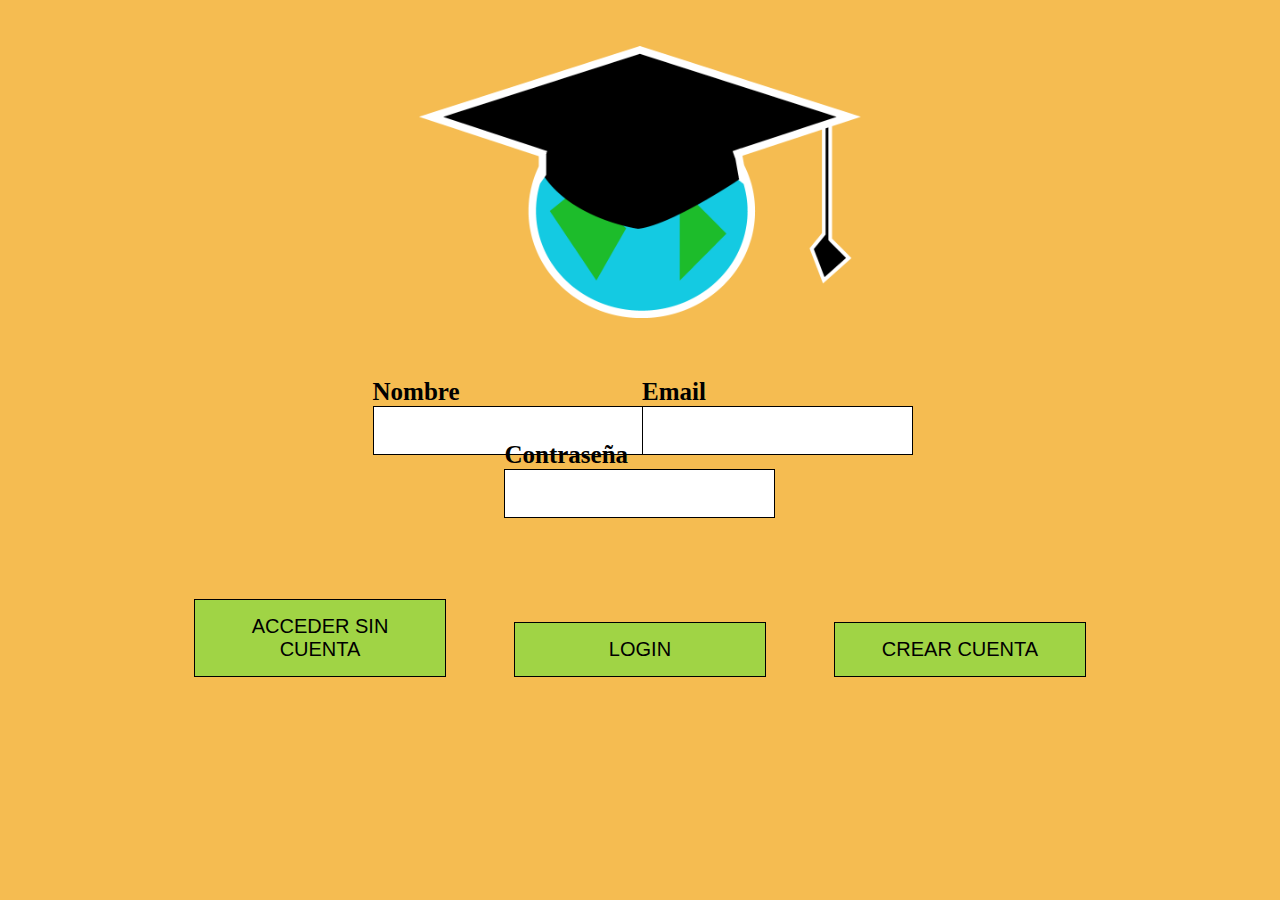
==== index.html @ 1a3da83d "first commit" ====
<!DOCTYPE html>
<html lang="en" dir="ltr">

<head>
  <link rel="stylesheet" href="style.css">
  <script type="text/javascript" src="script.js"></script>
  <meta charset="utf-8">
  <title></title>
</head>

<body class="bodyBack">
  <center>
    <img src="images/LogoApp.png" style="width:35%;margin-top:3%;"></img>

    <br>
    <br>

    <container class="containerFields">
      <section class="userField">
        <h4 style="font-size:25px;display:initial;">Nombre</h4>
        <input type="text" name="name" id="name">
      </section>
      <section class="emailField">
        <h4 style="font-size:25px;display:table-row;">Email</h4>
        <input type="email" name="email" id="email">
      </section>
      <section class="passwordField">
        <h4 style="font-size:25px;display:table-row;">Contraseña</h4>
        <input type="password" name="password" id="password">
      </section>

    </container>

    <br>
    <br>

    <div class="buttonGroup">
      <button type="button" name="buttonWA" id="buttonAccessWithoutAccount">ACCEDER SIN CUENTA</button>
      <button type="button" name="buttonL" id="buttonLogin">LOGIN</button>
      <button type="button" name="buttonR" id="buttonRegister">CREAR CUENTA</button>
    </div>
  </center>
</body>

</html>
---- style.css ----
.bodyBack{
  background-color: #f5bc51;
}

#name{
  border: 1px solid black;
  height: 45px;
  font-size: 20px;
  text-align: center;
}

#email{
  border: 1px solid black;
  height: 45px;
  font-size: 20px;
  text-align: center;
}

#password{
  border: 1px solid black;
  height: 45px;
  font-size: 20px;
  text-align: center;
}

#buttonLogin{
    margin-right: 5%;
    width: 20%;
    background-color: #a0d445;
    border: solid black 1px;
    padding: 15px;
    color: black;
    font-size: 20px;
}

#buttonAccessWithoutAccount{
  margin-right: 5%;
  width: 20%;
  background-color: #a0d445;
  border: solid black 1px;
  padding: 15px;
  color: black;
  font-size: 20px;
}

#buttonRegister{
  width: 20%;
  background-color: #a0d445;
  border: solid black 1px;
  padding: 15px;
  color: black;
  font-size: 20px;
}

#buttonLogin:hover{
  color: white;
  background-color: green;
  transition: 1s;
}

#buttonRegister:hover{
  color: white;
  background-color: green;
  transition: 1s;
}

#buttonAccessWithoutAccount:hover{
  color: white;
  background-color: green;
  transition: 1s;
}

.buttonGroup{
  margin-top: 5%;
}

.containerFields{
  display: inline-block;
  width: 60%;
}

.userField{
    width: 35%;
    height: 45px;
    display: inline-block;
    text-align: left;
}

.passwordField{
  display: inline-block;
  text-align: left;
}

.emailField{
  width: 35%;
  height: 45px;
  display: inline-block;
  text-align: left;
  margin-top: 5%;
}
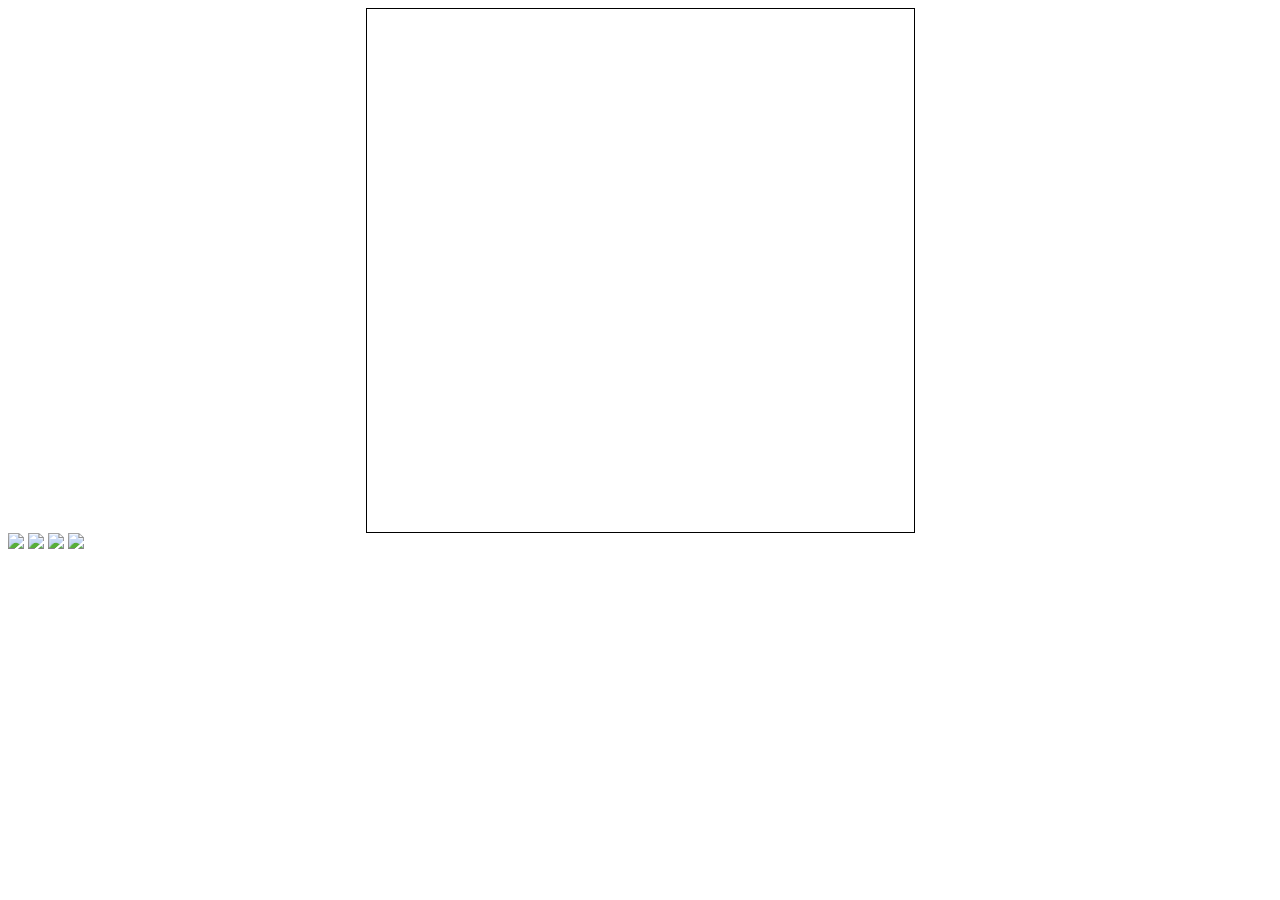
==== commit 18642bae: "prueba puzzle desde json local" ====
--- a/index.html
+++ b/index.html
@@ -1,45 +1,20 @@
 <!DOCTYPE html>
-<html lang="en" dir="ltr">
+<html lang="en" >
 
 <head>
-  <link rel="stylesheet" href="style.css">
-  <script type="text/javascript" src="script.js"></script>
-  <meta charset="utf-8">
-  <title></title>
+  <meta charset="UTF-8">
+  <title>Vaca</title>
+      <link rel="stylesheet" href="css/style.css">
 </head>
-
-<body class="bodyBack">
-  <center>
-    <img src="images/LogoApp.png" style="width:35%;margin-top:3%;"></img>
-
-    <br>
-    <br>
-
-    <container class="containerFields">
-      <section class="userField">
-        <h4 style="font-size:25px;display:initial;">Nombre</h4>
-        <input type="text" name="name" id="name">
-      </section>
-      <section class="emailField">
-        <h4 style="font-size:25px;display:table-row;">Email</h4>
-        <input type="email" name="email" id="email">
-      </section>
-      <section class="passwordField">
-        <h4 style="font-size:25px;display:table-row;">Contraseña</h4>
-        <input type="password" name="password" id="password">
-      </section>
-
-    </container>
-
-    <br>
-    <br>
-
-    <div class="buttonGroup">
-      <button type="button" name="buttonWA" id="buttonAccessWithoutAccount">ACCEDER SIN CUENTA</button>
-      <button type="button" name="buttonL" id="buttonLogin">LOGIN</button>
-      <button type="button" name="buttonR" id="buttonRegister">CREAR CUENTA</button>
-    </div>
-  </center>
+<body>
+  <svg width="547" height="523" id="entorno">
+		<!-- <g id="fondo"><image xlink:href="images/Identificar/fondo.png" width="594" height="520" x="-23" y="4"></g> -->
+	<g class="padre" id="0"><img src="" id="demo11" class="movil"></img></g>
+	<g class="padre" id="1"><img src="" id="demo12" class="movil"></img></g>
+	<g class="padre" id="2"><img src="" id="demo21" class="movil"></img></g>
+	<g class="padre" id="3"><img src="" id="demo22" class="movil"></img></g>
+</svg>
+<audio id="win" src="https://raw.githubusercontent.com/NestorPlasencia/PikaPuzzle/master/media/win.mp3"></audio>
+    <script  src="js/index.js"></script>
 </body>
-
 </html>
--- a/css/style.css
+++ b/css/style.css
@@ -0,0 +1,10 @@
+/*Hoja de estilos*/
+#entorno {
+	display: block;
+	margin: 0 auto;
+	border: 1px solid black;
+}
+
+#fondo {
+	opacity: 0.3;
+}
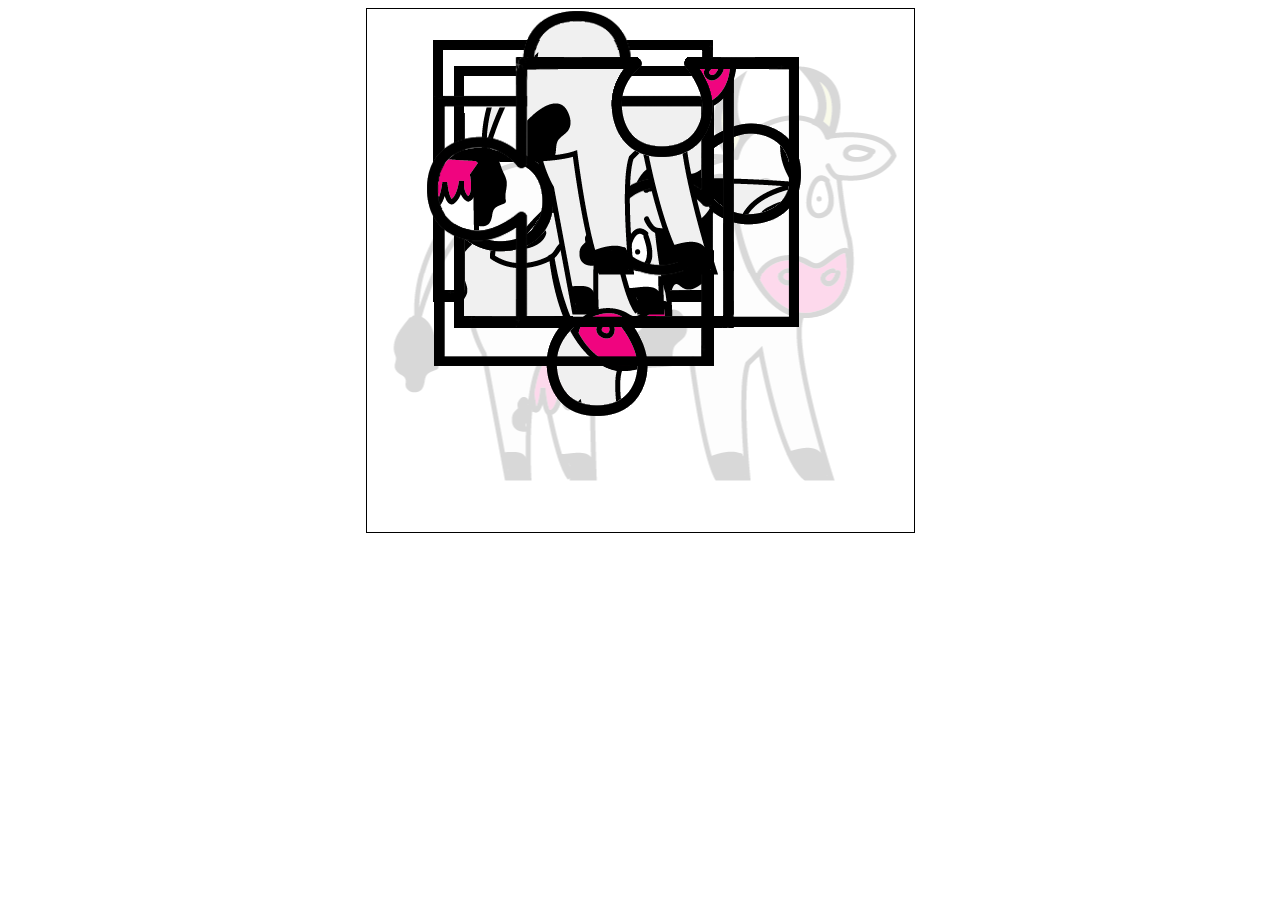
==== commit 14b1f176: "Funciona la lectura de datos desde JSON en local" ====
--- a/index.html
+++ b/index.html
@@ -1,20 +1,20 @@
 <!DOCTYPE html>
 <html lang="en" >
-
 <head>
   <meta charset="UTF-8">
-  <title>Vaca</title>
+  <title>Pikachu Puzzle</title>
       <link rel="stylesheet" href="css/style.css">
 </head>
 <body>
   <svg width="547" height="523" id="entorno">
-		<!-- <g id="fondo"><image xlink:href="images/Identificar/fondo.png" width="594" height="520" x="-23" y="4"></g> -->
-	<g class="padre" id="0"><img src="" id="demo11" class="movil"></img></g>
-	<g class="padre" id="1"><img src="" id="demo12" class="movil"></img></g>
-	<g class="padre" id="2"><img src="" id="demo21" class="movil"></img></g>
-	<g class="padre" id="3"><img src="" id="demo22" class="movil"></img></g>
+		<g id="fondo"><image xlink:href="images/Identificar/fondo.png" width="594" height="520" x="-23" y="4"></g>
+	<g class="padre" id="0"><image xlink:href="" class="movil" id="demo11"></g>
+	<g class="padre" id="1"><image xlink:href="" class="movil" id="demo12"></g>
+	<g class="padre" id="2"><image xlink:href="" class="movil" id="demo21"></g>
+	<g class="padre" id="3"><image xlink:href="" class="movil" id="demo22"></g>
 </svg>
 <audio id="win" src="https://raw.githubusercontent.com/NestorPlasencia/PikaPuzzle/master/media/win.mp3"></audio>
     <script  src="js/index.js"></script>
 </body>
+
 </html>
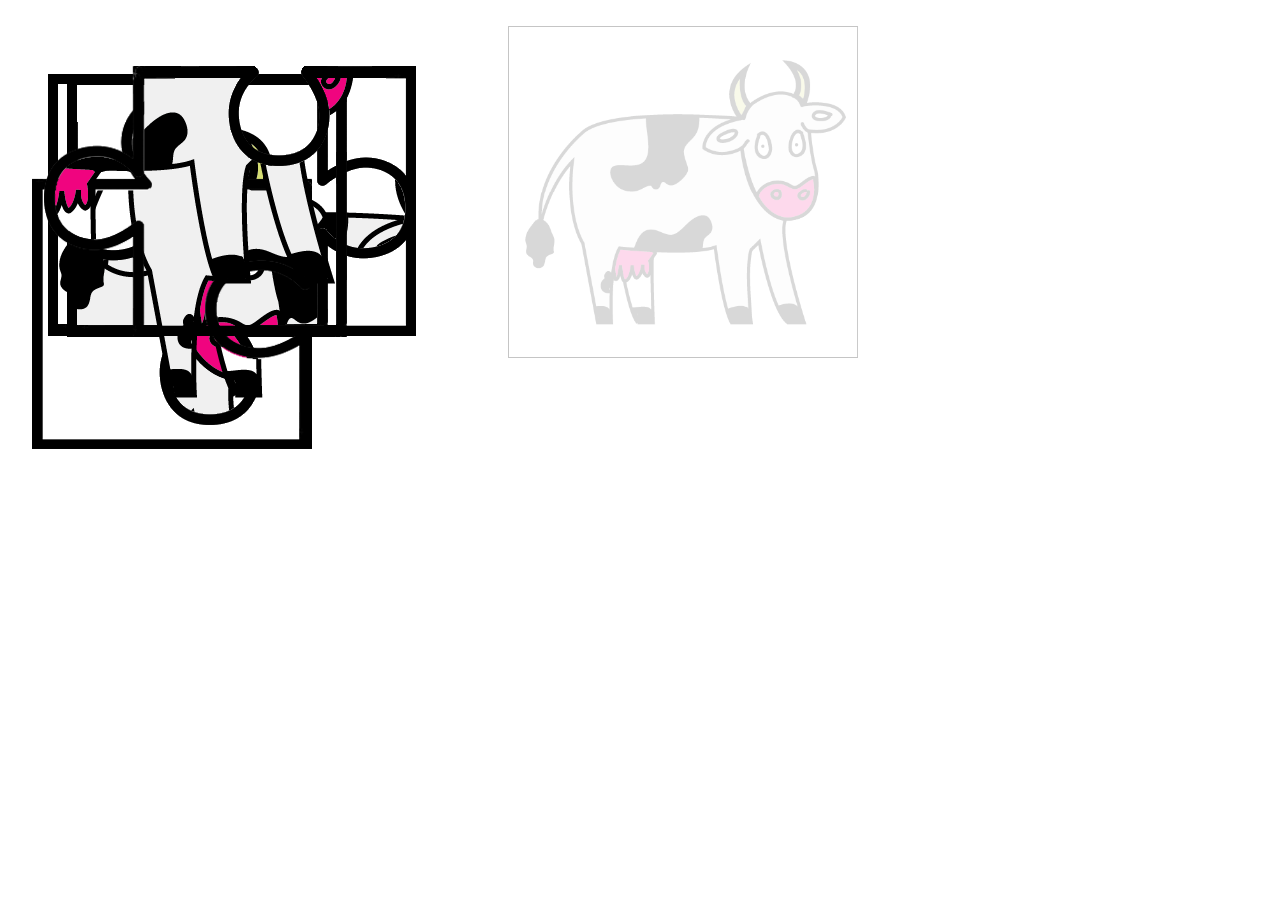
==== commit 4e4f3cb8: "actualizacion masiva de archivos js" ====
--- a/index.html
+++ b/index.html
@@ -6,13 +6,23 @@
       <link rel="stylesheet" href="css/style.css">
 </head>
 <body>
-  <svg width="547" height="523" id="entorno">
-		<g id="fondo"><image xlink:href="images/Identificar/fondo.png" width="594" height="520" x="-23" y="4"></g>
-	<g class="padre" id="0"><image xlink:href="" class="movil" id="demo11"></g>
-	<g class="padre" id="1"><image xlink:href="" class="movil" id="demo12"></g>
-	<g class="padre" id="2"><image xlink:href="" class="movil" id="demo21"></g>
-	<g class="padre" id="3"><image xlink:href="" class="movil" id="demo22"></g>
+  <!-- <div class="res" width="547" height="523" id="entorno" style="display:none;border:0px solid black;"> -->
+
+  <svg width="100%" height="600" id="entorno">
+		<g id="fondo" style="border:1px solid black"><image xlink:href="images/Puzzle/Cow/fondo.png" width="350" height="334" x="500" y="17" style="border:1px solid black" viewBox="0 0 100 100"></g>
+	<g class="padre" id="0"><image xlink:href="" class="movil" id="demo11" x="738" y="325"></g>
+	<g class="padre" id="1"><image xlink:href="" class="movil" id="demo12" x="1027" y="311"></g>
+	<g class="padre" id="2"><image xlink:href="" class="movil" id="demo21" x="94" y="255"></g>
+	<g class="padre" id="3"><image xlink:href="" class="movil" id="demo22" x="383" y="327"></g>
 </svg>
+
+<!-- </div> -->
+
+<div id="float">
+  <h1 class="center">VACA</h1>
+</div>
+
+<div id="noClick"></div>
 <audio id="win" src="https://raw.githubusercontent.com/NestorPlasencia/PikaPuzzle/master/media/win.mp3"></audio>
     <script  src="js/index.js"></script>
 </body>
--- a/css/style.css
+++ b/css/style.css
@@ -1,10 +1,63 @@
 /*Hoja de estilos*/
 #entorno {
-	display: block;
+	/* display: block; */
 	margin: 0 auto;
-	border: 1px solid black;
+	/* border: 1px solid black; */
+	display: flex;
+justify-content: center;
+align-items: center;
 }
 
 #fondo {
 	opacity: 0.3;
 }
+
+#float2{
+	width: 90%;
+	/* border: 1px solid black; */
+	height: 300px;
+	position: absolute;
+	transform: translateY(-50%);
+	transform: translateX(-50%);
+	background-color: #7fff00a1;
+	top: 15%;
+	left: 50%;
+	transition-delay: 4s;
+	display: flex;
+justify-content: center;
+align-items: center;
+}
+
+#float{
+	display: none;
+}
+
+#noClick{
+	display: block;
+
+}
+
+#noClick2{
+	width: 547px;
+	/* border: 1px solid black; */
+	height: 523px;
+	position: absolute;
+	transform: translateY(-50%);
+	transform: translateX(-50%);
+	background-color: #00000000;
+	top: 1%;
+	left: 50%;
+	transition: -1s;
+
+	display: flex;
+justify-content: center;
+align-items: center;
+}
+
+.center{
+	text-align: center;
+    font-size: 130px;
+    /*margin: 10.2%;*/
+    font-family: cursive;
+    /* display: -webkit-box; */
+}
